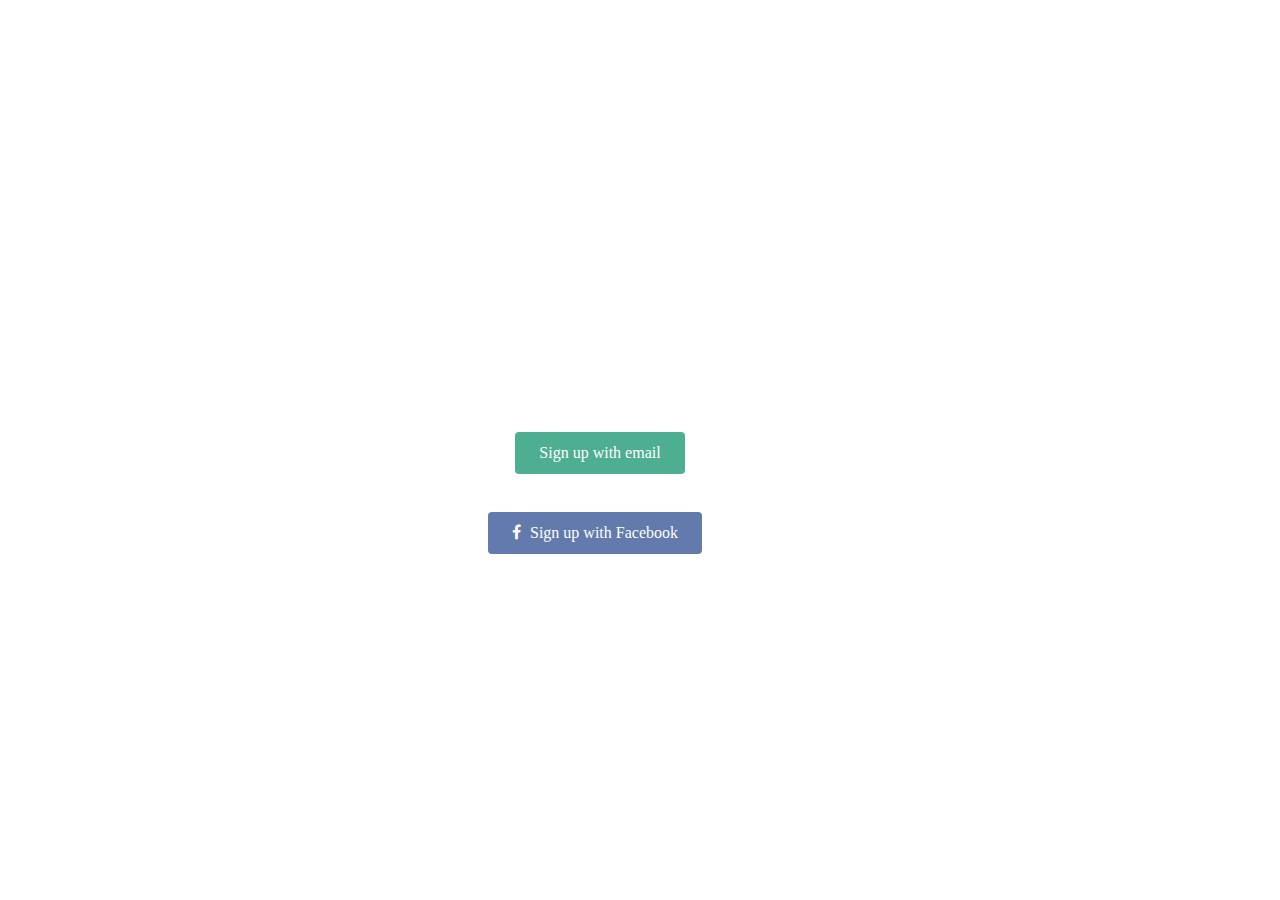
==== Study 2/index.html @ 7e509107 "Add Facebook Icon" ====
<!DOCTYPE html>
<html>
<head>
	<meta charset="utf-8">
	<title>Progate Study 2</title>
	<link rel="stylesheet" type="text/css" href="style.css">
	<link rel="stylesheet" href="//maxcdn.bootstrapcdn.com/font-awesome/4.3.0/css/font-awesome.min.css">
</head>
<body>
	<header>
		
	</header>

	<div class="top-wrapper">
		<div class="container">
			<h1>LEARN TO CODE.</h1>
			<h1>LEARN TO BE CREATIVE.</h1>
			<p>Progate is a web service where you can learn programming online.</p>
			<p>We offer you a fully equipped coding environment to get you started.</p>
			<div class="btn-wrapper">
				<a class="btn signup" href="#">Sign up with email</a>
				<p>or</p>
				<a class="btn facebook" href="#">
					<span class="fa fa-facebook"></span>
					Sign up with Facebook</a
			</div>
		</div>
	</div>
	<div class="lesson-wrapper"></div>
	<div class="message-wrapper"></div>

	<footer>
		
	</footer>
</body>
</html>
---- Study 2/style.css ----
body {
	 font-family: "Lucia Grande";
	 margin: 0;
}

a {
	text-decoration: none;
}

.container {
	width: 1170px;
	padding-left: 15px;
	padding-right: 15px;
	margin-left: auto;
	margin-right: auto;
}

.top-wrapper {
	padding-top: 180px;
	padding-right: 100px;
	color: #fff;
	background-image: url(https://prog-8.com/images/html/advanced/top_en.png);
	background-size: cover;
	text-align: center;
}

.top-wrapper h1 {
	opacity: 0.7;
	font-size: 45px;
	letter-spacing: 5px;
	margin-bottom: 10px;
}

.top-wrapper p {
	opacity: 0.7;
	margin-bottom: 3px;
}

.btn {
	padding-top: 12px;
	padding-bottom: 12px;
	padding-left: 24px;
	padding-right: 24px;
	color: #fff;
	display: inline-block;
	opacity: 0.8;
	border-radius: 4px;
}

.btn:hover {
	opacity: 1;
}

.signup {
	background-color: #239b76;
}

.facebook {
  background-color: #3b5998;
  margin-right: 10px;
}

.btn-wrapper {
  margin-top: 20px;
  margin-bottom: 20px;
}

.btn-wrapper p {
  margin-top: 10px;
  margin-bottom: 10px;
}

.fa {
	margin-right: 5px;
}
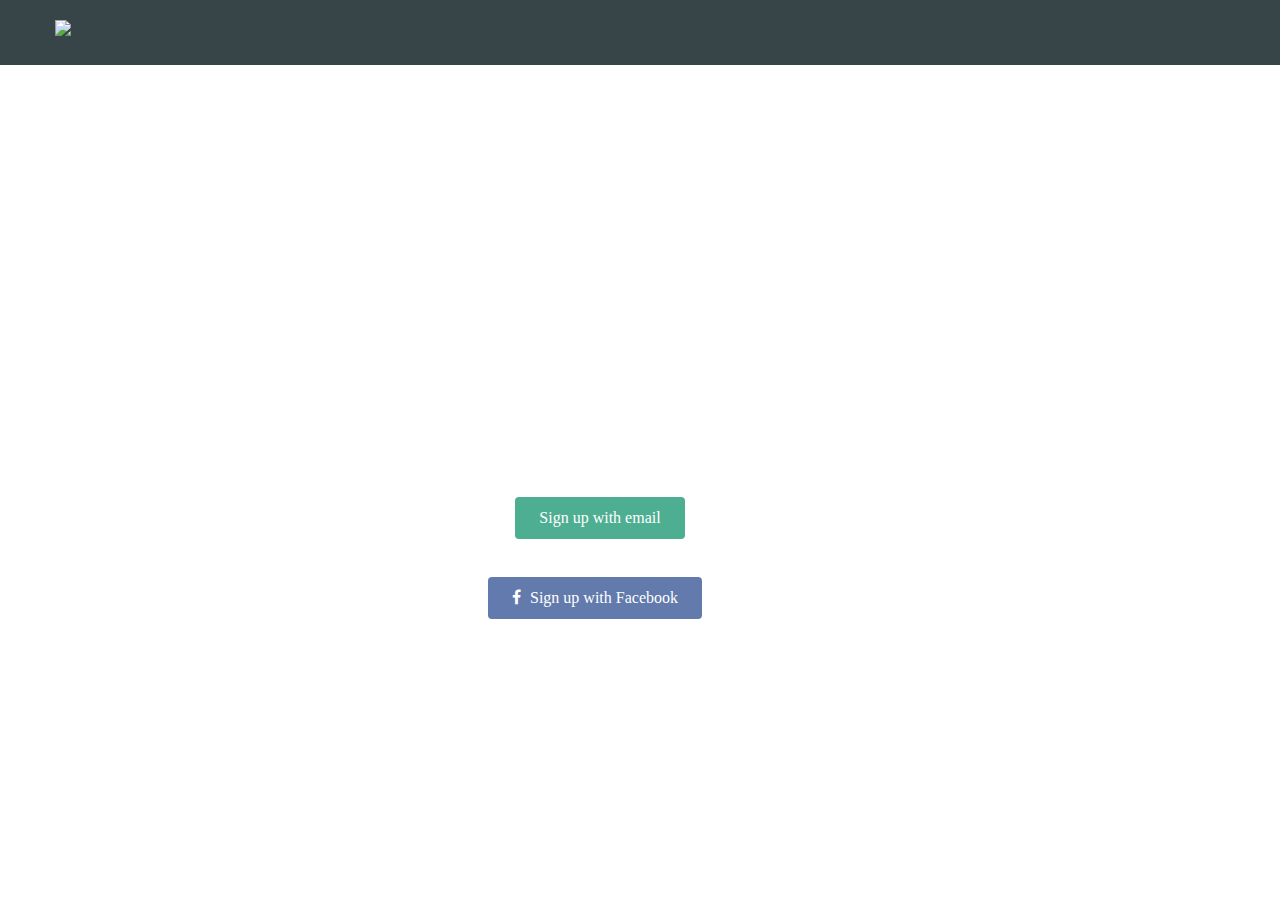
==== commit 23cbd59d: "Create Header" ====
--- a/Study 2/index.html
+++ b/Study 2/index.html
@@ -8,7 +8,11 @@
 </head>
 <body>
 	<header>
-		
+		<div class="container">
+			<div class="header-left">
+				<img src="https://prog-8.com/images/html/advanced/main_logo.png" class="logo">
+			</div>
+		</div>
 	</header>
 
 	<div class="top-wrapper">
--- a/Study 2/style.css
+++ b/Study 2/style.css
@@ -72,4 +72,15 @@
 
 .fa {
 	margin-right: 5px;
+}
+
+header {
+	height: 65px;
+	width: 100%;
+	background-color: rgba(34,49,52,0.9);
+}
+
+.logo {
+	width: 124px;
+	margin-top: 20px;
 }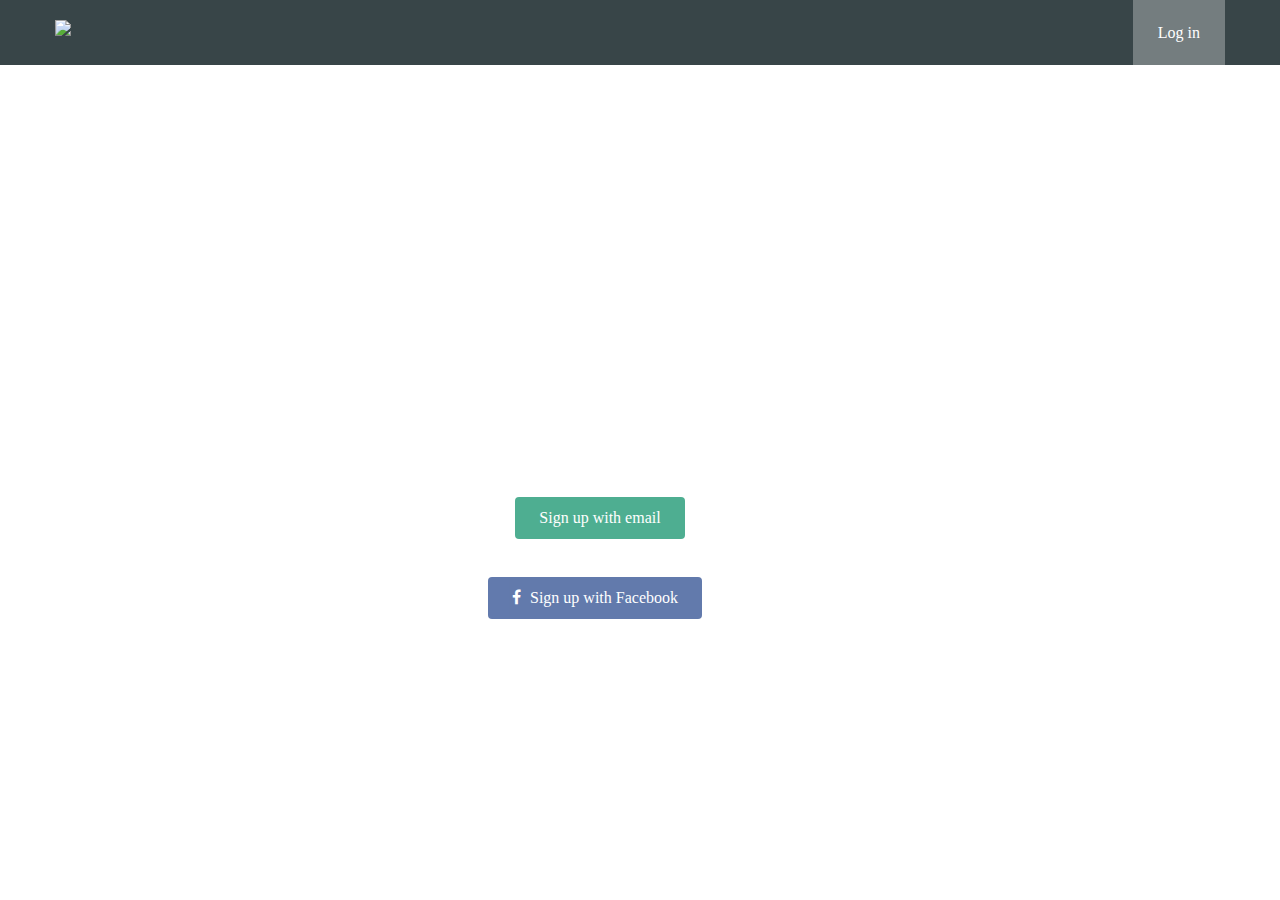
==== commit a3c27933: "Create Button Animation" ====
--- a/Study 2/index.html
+++ b/Study 2/index.html
@@ -11,6 +11,9 @@
 		<div class="container">
 			<div class="header-left">
 				<img src="https://prog-8.com/images/html/advanced/main_logo.png" class="logo">
+			</div>
+			<div class="header-right">
+				<a href="#" class="login">Log in</a>
 			</div>
 		</div>
 	</header>
--- a/Study 2/style.css
+++ b/Study 2/style.css
@@ -83,4 +83,26 @@
 .logo {
 	width: 124px;
 	margin-top: 20px;
+}
+
+.header-left {
+	float: left;
+}
+
+.header-right {
+	float: right;
+	background-color: rgba(255, 255, 255, 0.3);
+	transition: all 0.5s;
+}
+
+.header-right:hover {
+	background-color: rgba(255, 255, 255, 0.5);
+}
+
+.header-right a {
+	line-height: 65px;
+	padding-left: 25px;
+	padding-right: 25px;
+	color: #fff;
+	display: block;
 }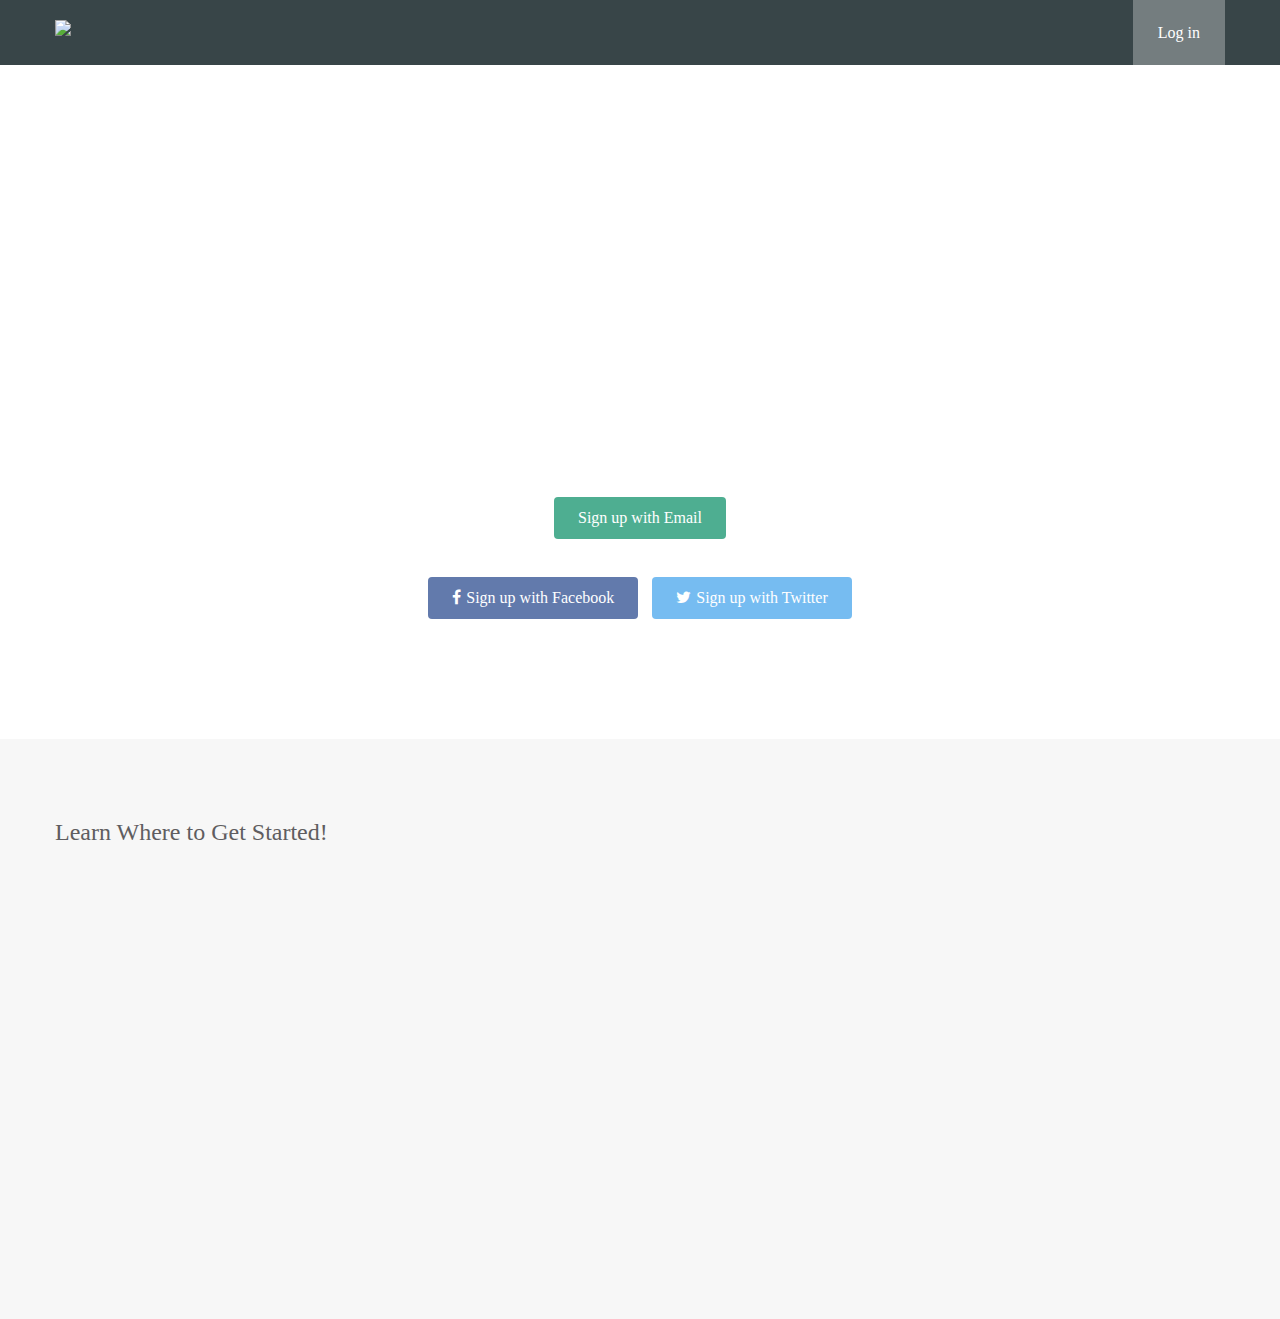
==== commit ee67b51f: "Update Lessons" ====
--- a/Study 2/index.html
+++ b/Study 2/index.html
@@ -1,43 +1,47 @@
 <!DOCTYPE html>
 <html>
-<head>
-	<meta charset="utf-8">
-	<title>Progate Study 2</title>
-	<link rel="stylesheet" type="text/css" href="style.css">
-	<link rel="stylesheet" href="//maxcdn.bootstrapcdn.com/font-awesome/4.3.0/css/font-awesome.min.css">
-</head>
-<body>
-	<header>
-		<div class="container">
-			<div class="header-left">
-				<img src="https://prog-8.com/images/html/advanced/main_logo.png" class="logo">
-			</div>
-			<div class="header-right">
-				<a href="#" class="login">Log in</a>
-			</div>
-		</div>
-	</header>
-
-	<div class="top-wrapper">
-		<div class="container">
-			<h1>LEARN TO CODE.</h1>
-			<h1>LEARN TO BE CREATIVE.</h1>
-			<p>Progate is a web service where you can learn programming online.</p>
-			<p>We offer you a fully equipped coding environment to get you started.</p>
-			<div class="btn-wrapper">
-				<a class="btn signup" href="#">Sign up with email</a>
-				<p>or</p>
-				<a class="btn facebook" href="#">
-					<span class="fa fa-facebook"></span>
-					Sign up with Facebook</a
-			</div>
-		</div>
-	</div>
-	<div class="lesson-wrapper"></div>
-	<div class="message-wrapper"></div>
-
-	<footer>
-		
-	</footer>
-</body>
+  <head>
+    <meta charset="utf-8">
+    <title>Progate</title>
+    <link rel="stylesheet" href="style.css" type="text/css">
+    <link rel="stylesheet" href="//maxcdn.bootstrapcdn.com/font-awesome/4.3.0/css/font-awesome.min.css">
+  </head>
+  <body>
+    <header>
+      <div class="container">
+        <div class="header-left">
+          <img class="logo" src="https://prog-8.com/images/html/advanced/main_logo.png">
+        </div>
+        <div class="header-right">
+          <a href="#" class="login">Log in</a>
+        </div>
+      </div>
+    </header>
+    <div class="top-wrapper">
+      <div class="container">
+        <h1>LEARN TO CODE.</h1>
+        <h1>LEARN TO BE CREATIVE.</h1>
+        <p>Progate is a web service where you can learn programming online.</p>
+        <p>We offer you a fully equipped coding environment to get you started.</p>
+        <div class="btn-wrapper">
+          <a href="#" class="btn signup">Sign up with Email</a>
+          <p>or</p>
+          <a href="#" class="btn facebook"><span class="fa fa-facebook"></span>Sign up with Facebook</a>
+          <a href="#" class="btn twitter"><span class="fa fa-twitter"></span>Sign up with Twitter</a>
+        </div>
+      </div>
+    </div>
+    <div class="lesson-wrapper">
+      <div class="container">
+        <div class="heading">
+          <h2>Learn Where to Get Started!</h2>
+        </div>
+        <div class="lessons"></div>
+      </div>
+    </div>
+    <div class="message-wrapper">
+    </div>
+    <footer>
+    </footer>
+  </body>
 </html>--- a/Study 2/style.css
+++ b/Study 2/style.css
@@ -1,58 +1,48 @@
 body {
-	 font-family: "Lucia Grande";
-	 margin: 0;
+  margin: 0;
+  font-family: "Lucida Grande";
 }
 
 a {
-	text-decoration: none;
+  text-decoration: none;
 }
 
 .container {
-	width: 1170px;
-	padding-left: 15px;
-	padding-right: 15px;
-	margin-left: auto;
-	margin-right: auto;
+  width: 1170px;
+  padding: 0 15px;
+  margin: 0 auto;
 }
 
 .top-wrapper {
-	padding-top: 180px;
-	padding-right: 100px;
-	color: #fff;
-	background-image: url(https://prog-8.com/images/html/advanced/top_en.png);
-	background-size: cover;
-	text-align: center;
+  padding: 180px 0 100px 0;
+  background-image: url(https://prog-8.com/images/html/advanced/top_en.png);
+  background-size: cover;
+  color: white;
+  text-align: center;
 }
 
 .top-wrapper h1 {
-	opacity: 0.7;
-	font-size: 45px;
-	letter-spacing: 5px;
-	margin-bottom: 10px;
+  opacity: 0.7;
+  font-size: 45px;
+  letter-spacing: 5px;
+  margin-bottom: 10px;
 }
 
 .top-wrapper p {
-	opacity: 0.7;
-	margin-bottom: 3px;
+  opacity: 0.7;
+  margin-bottom: 3px;
 }
 
-.btn {
-	padding-top: 12px;
-	padding-bottom: 12px;
-	padding-left: 24px;
-	padding-right: 24px;
-	color: #fff;
-	display: inline-block;
-	opacity: 0.8;
-	border-radius: 4px;
+.btn-wrapper {
+  margin: 20px 0;
 }
 
-.btn:hover {
-	opacity: 1;
+.btn-wrapper p {
+  margin: 10px 0;
 }
 
 .signup {
-	background-color: #239b76;
+  background-color: #239b76;
 }
 
 .facebook {
@@ -60,49 +50,73 @@
   margin-right: 10px;
 }
 
-.btn-wrapper {
-  margin-top: 20px;
-  margin-bottom: 20px;
+.twitter {
+  background-color: #55acee;
 }
 
-.btn-wrapper p {
-  margin-top: 10px;
-  margin-bottom: 10px;
+.btn {
+  padding: 12px 24px;
+  color: white;
+  display: inline-block;
+  opacity: 0.8;
+  border-radius: 4px;
+}
+
+.btn:hover {
+  opacity: 1;
 }
 
 .fa {
-	margin-right: 5px;
+  margin-right: 5px;
 }
 
 header {
-	height: 65px;
-	width: 100%;
-	background-color: rgba(34,49,52,0.9);
+  height: 65px;
+  width: 100%;
+  background-color: rgba(34, 49, 52, 0.9);
 }
 
 .logo {
-	width: 124px;
-	margin-top: 20px;
+  width: 124px;
+  margin-top: 20px;
 }
 
 .header-left {
-	float: left;
+  float: left;
 }
 
 .header-right {
-	float: right;
-	background-color: rgba(255, 255, 255, 0.3);
-	transition: all 0.5s;
+  float: right;
+  background-color: rgba(255, 255, 255, 0.3);
+  transition: all 0.5s;
 }
 
 .header-right:hover {
-	background-color: rgba(255, 255, 255, 0.5);
+  background-color: rgba(255, 255, 255, 0.5);
 }
 
 .header-right a {
-	line-height: 65px;
-	padding-left: 25px;
-	padding-right: 25px;
-	color: #fff;
-	display: block;
-}+  line-height: 65px;
+  padding: 0 25px;
+  color: white;
+  display: block;
+}
+
+.lesson-wrapper {
+  height: 500px;
+  padding-bottom: 80px;
+  background-color: #f7f7f7;
+}
+
+
+.heading {
+  padding-top: 60px;
+  padding-bottom: 30px;
+  color: #5f5d60;
+}
+
+
+.heading h2 {
+  font-weight: normal;
+}
+
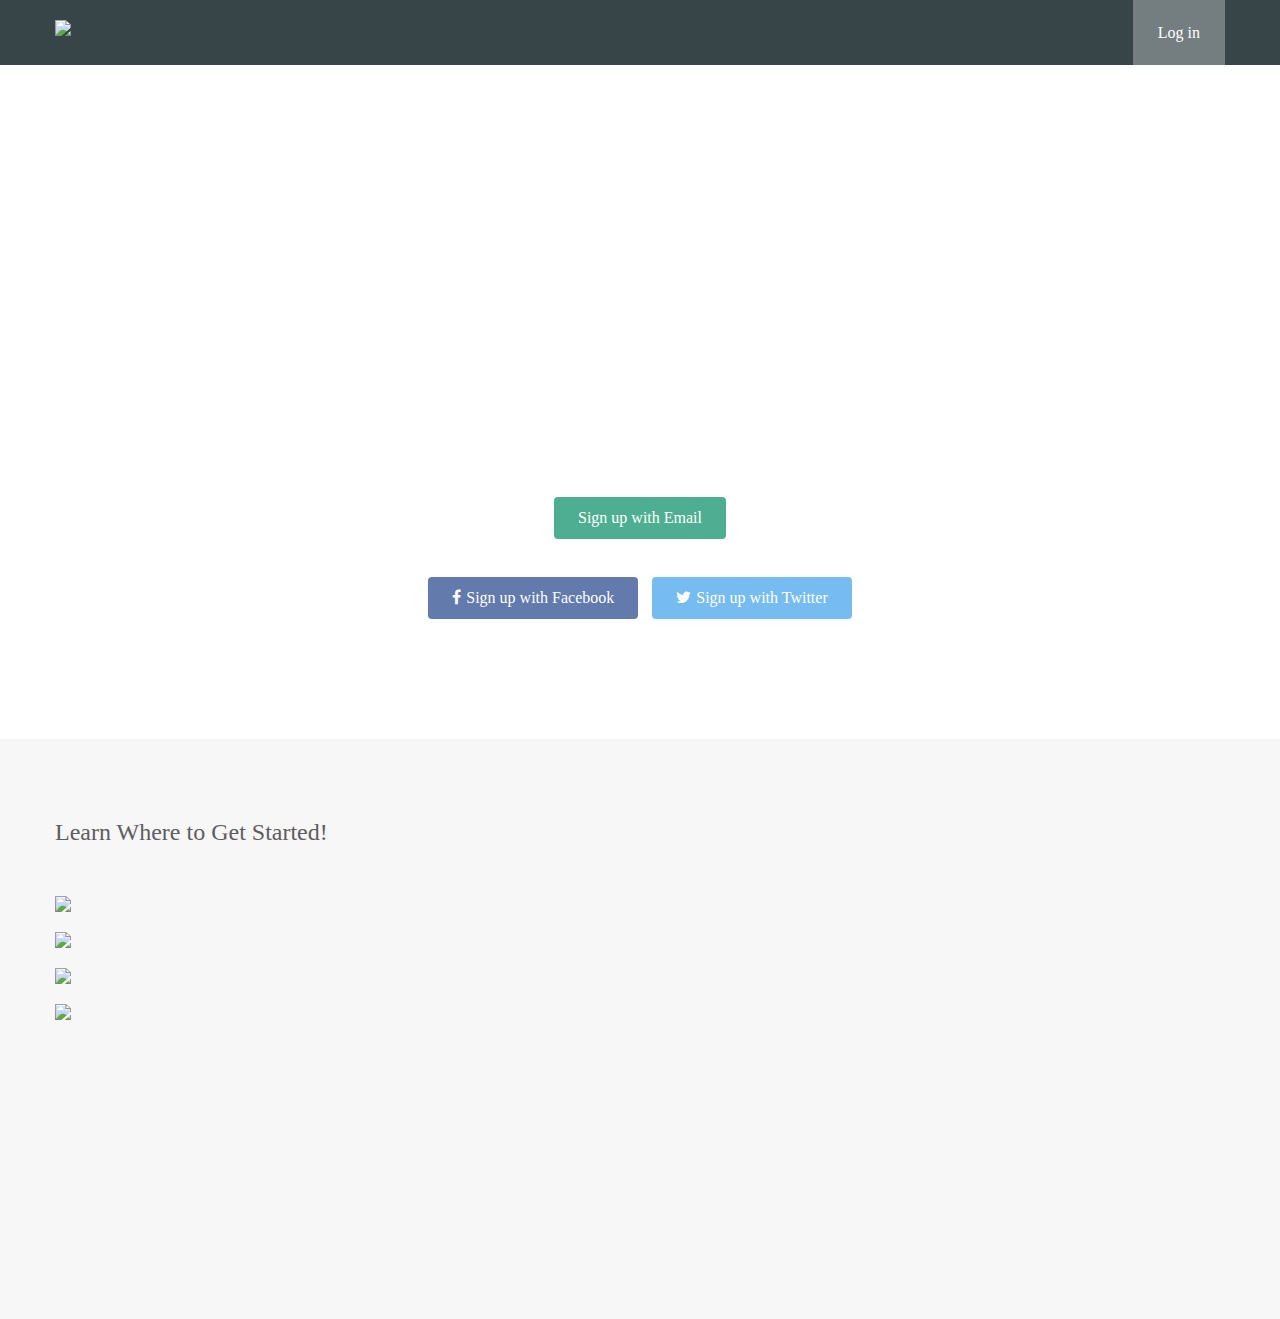
==== commit 33324544: "Update Lesson Icons" ====
--- a/Study 2/index.html
+++ b/Study 2/index.html
@@ -3,7 +3,7 @@
   <head>
     <meta charset="utf-8">
     <title>Progate</title>
-    <link rel="stylesheet" href="style.css" type="text/css">
+    <link rel="stylesheet" href="style.css">
     <link rel="stylesheet" href="//maxcdn.bootstrapcdn.com/font-awesome/4.3.0/css/font-awesome.min.css">
   </head>
   <body>
@@ -36,7 +36,39 @@
         <div class="heading">
           <h2>Learn Where to Get Started!</h2>
         </div>
-        <div class="lessons"></div>
+        <div class="lessons">
+          <div class="lesson">
+            <div class="lesson-icon">
+              <img src="https://prog-8.com/images/html/advanced/html.png">
+              <p></p>
+            </div>
+            <p class="txt-contents"></p>
+          </div>
+          
+          <div class="lesson">
+            <div class="lesson-icon">
+              <img src="https://prog-8.com/images/html/advanced/jQuery.png">
+              <p></p>
+            </div>
+            <p class="txt-contents"></p>
+          </div>
+          
+          <div class="lesson">
+            <div class="lesson-icon">
+              <img src="https://prog-8.com/images/html/advanced/ruby.png">
+              <p></p>
+            </div>
+            <p class="txt-contents"></p>
+          </div>
+          
+          <div class="lesson">
+            <div class="lesson-icon">
+              <img src="https://prog-8.com/images/html/advanced/php.png">
+              <p></p>
+            </div>
+            <p class="txt-contents"></p>
+          </div>
+        </div>
       </div>
     </div>
     <div class="message-wrapper">
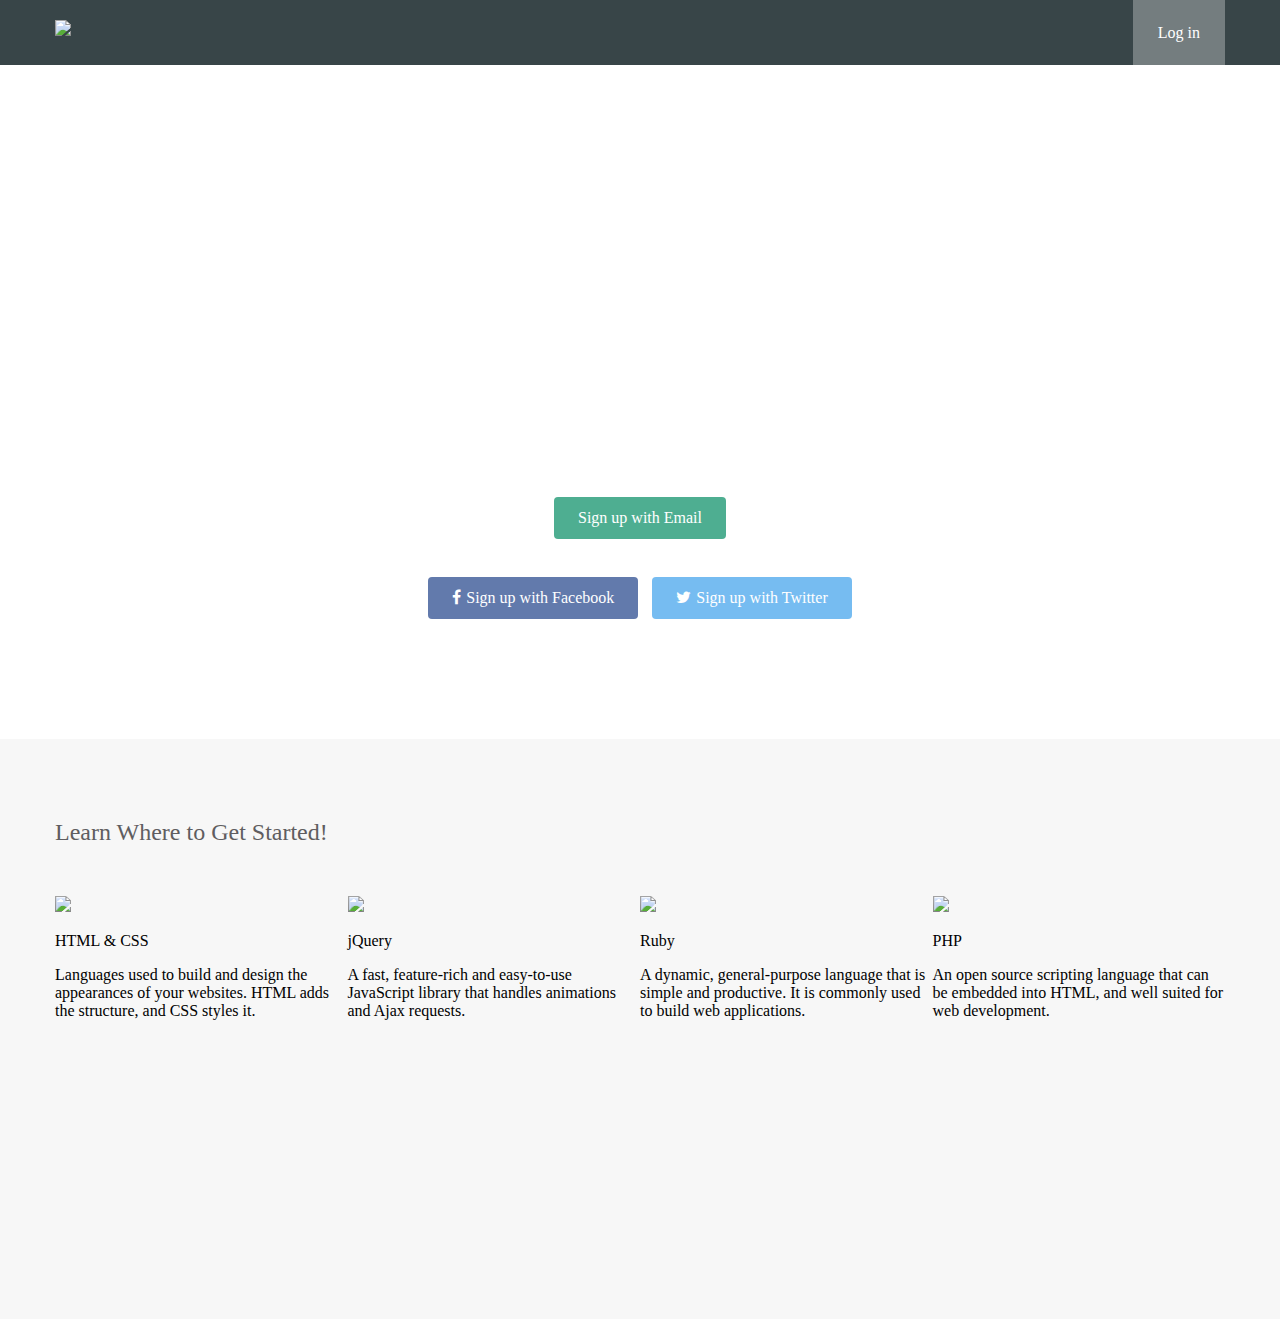
==== commit 6990bf35: "Add Lesson Description" ====
--- a/Study 2/index.html
+++ b/Study 2/index.html
@@ -40,33 +40,30 @@
           <div class="lesson">
             <div class="lesson-icon">
               <img src="https://prog-8.com/images/html/advanced/html.png">
-              <p></p>
+              <p>HTML & CSS</p>
             </div>
-            <p class="txt-contents"></p>
+            <p class="txt-contents">Languages used to build and design the appearances of your websites. HTML adds the structure, and CSS styles it.</p>
           </div>
-          
           <div class="lesson">
             <div class="lesson-icon">
               <img src="https://prog-8.com/images/html/advanced/jQuery.png">
-              <p></p>
+              <p>jQuery</p>
             </div>
-            <p class="txt-contents"></p>
+            <p class="txt-contents">A fast, feature-rich and easy-to-use JavaScript library that handles animations and Ajax requests.</p>
           </div>
-          
           <div class="lesson">
             <div class="lesson-icon">
               <img src="https://prog-8.com/images/html/advanced/ruby.png">
-              <p></p>
+              <p>Ruby</p>
             </div>
-            <p class="txt-contents"></p>
+            <p class="txt-contents">A dynamic, general-purpose language that is simple and productive. It is commonly used to build web applications.</p>
           </div>
-          
           <div class="lesson">
             <div class="lesson-icon">
               <img src="https://prog-8.com/images/html/advanced/php.png">
-              <p></p>
+              <p>PHP</p>
             </div>
-            <p class="txt-contents"></p>
+            <p class="txt-contents">An open source scripting language that can be embedded into HTML, and well suited for web development.</p>
           </div>
         </div>
       </div>
--- a/Study 2/style.css
+++ b/Study 2/style.css
@@ -120,3 +120,7 @@
   font-weight: normal;
 }
 
+.lesson {
+	float: left;
+	width: 25%;
+}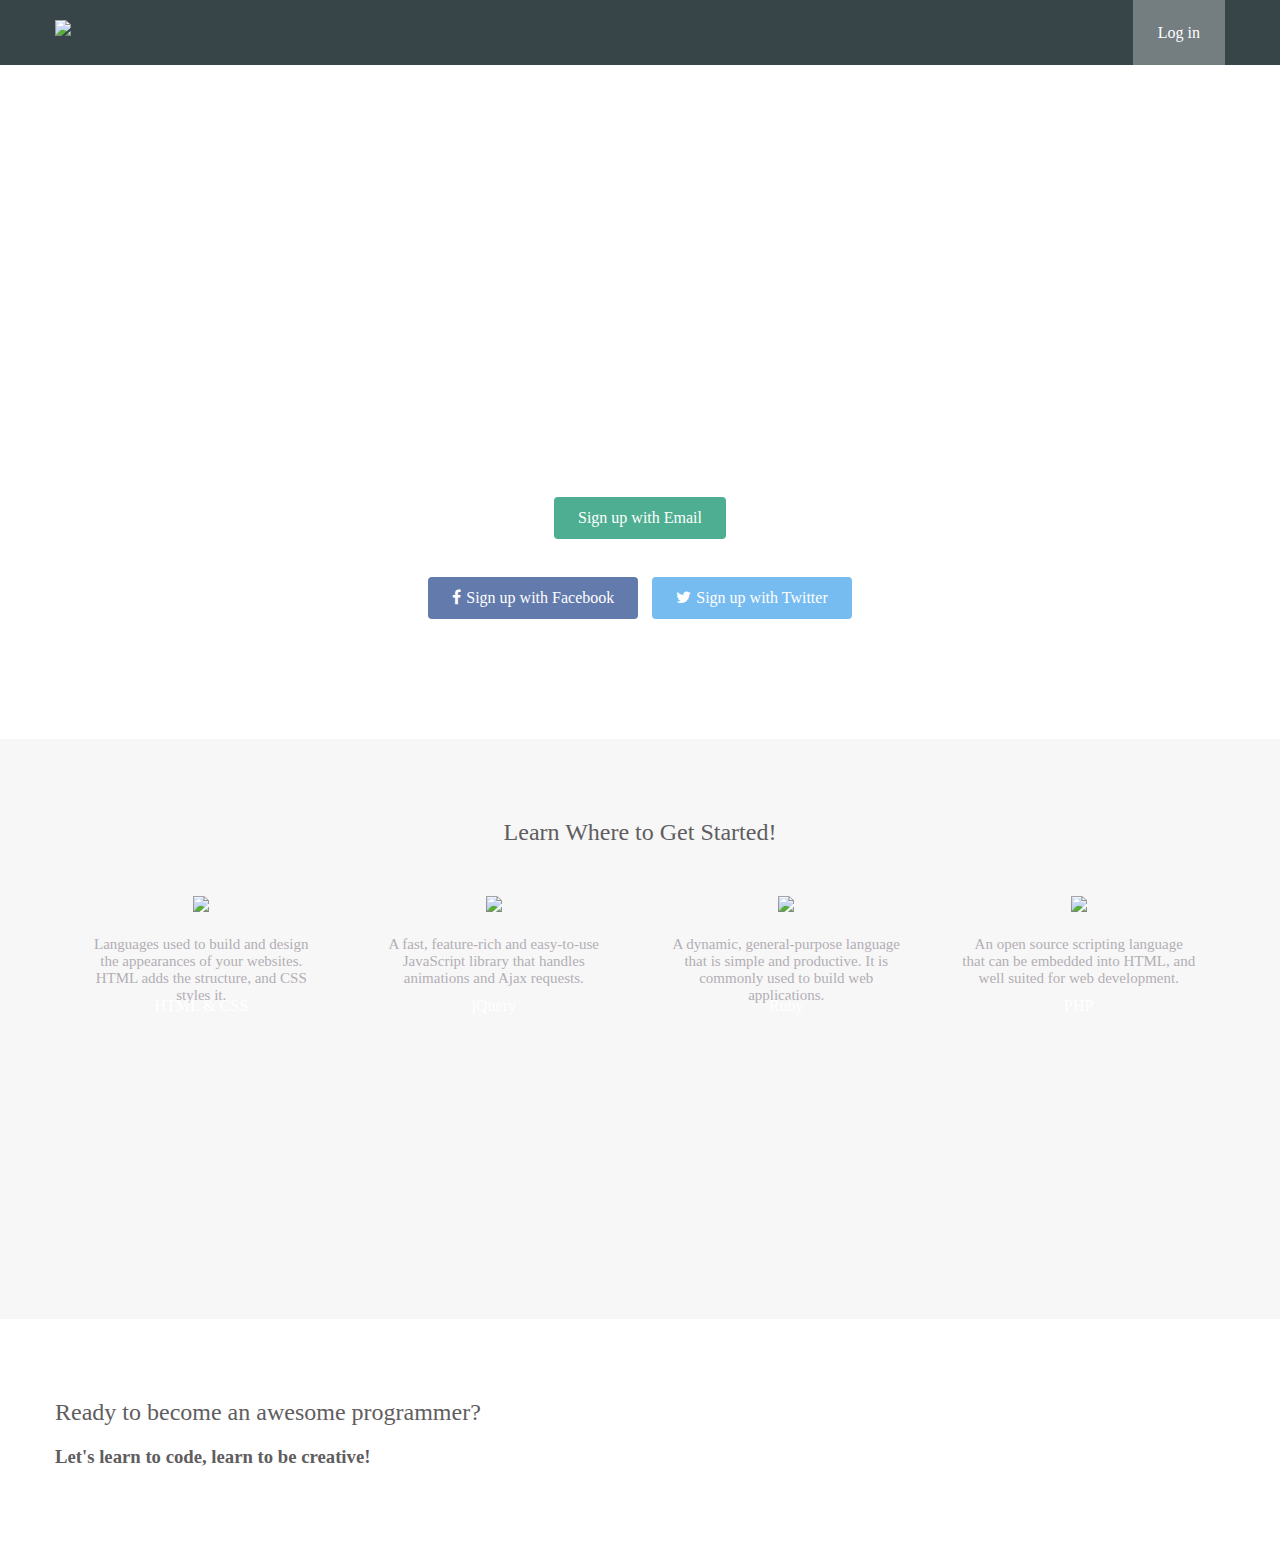
==== commit ac36d324: "Add Message Container" ====
--- a/Study 2/index.html
+++ b/Study 2/index.html
@@ -69,6 +69,13 @@
       </div>
     </div>
     <div class="message-wrapper">
+      <div class="container">
+        <div class="heading">
+          <h2>Ready to become an awesome programmer?</h2>
+          <h3>Let's learn to code, learn to be creative!</h3>
+        </div>
+        <span class="btn message">Start Learning</span>
+      </div>
     </div>
     <footer>
     </footer>
--- a/Study 2/style.css
+++ b/Study 2/style.css
@@ -106,6 +106,7 @@
   height: 500px;
   padding-bottom: 80px;
   background-color: #f7f7f7;
+  text-align: center;
 }
 
 
@@ -123,4 +124,23 @@
 .lesson {
 	float: left;
 	width: 25%;
+}
+
+.lesson-icon {
+	position: relative;
+}
+
+.lesson-icon p {
+	position: absolute;
+	width: 100%;
+	top: 85px;
+	color: #fff;
+}
+
+.txt-contents {
+	color: #b3aeb5;
+	font-size: 15px;
+	display: inline-block;
+	width: 80%;
+	margin-top: 20px;
 }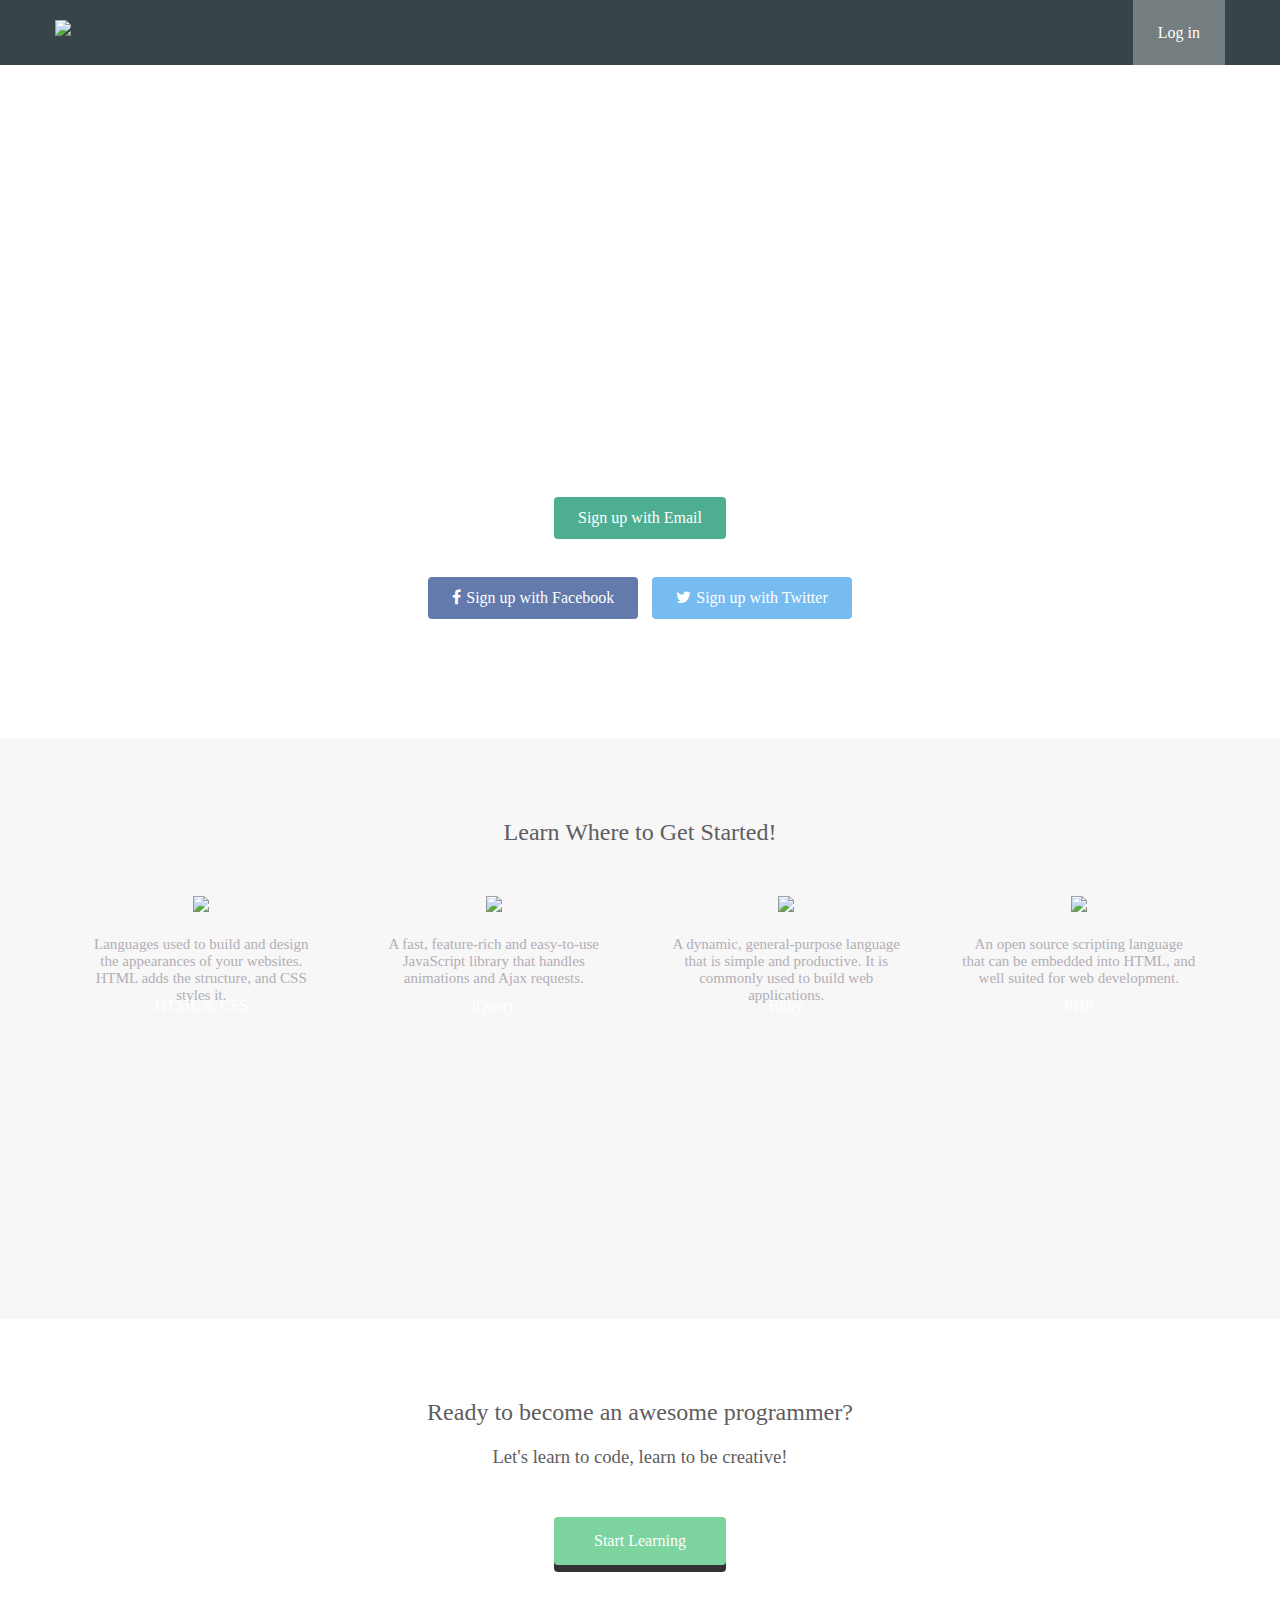
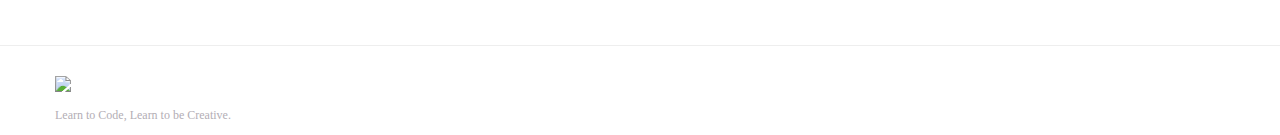
==== commit 5d9e3983: "Create Footer" ====
--- a/Study 2/index.html
+++ b/Study 2/index.html
@@ -78,6 +78,10 @@
       </div>
     </div>
     <footer>
+    	<div class="container">
+        	<img src="https://prog-8.com/images/html/advanced/footer_logo.png">
+        	<p>Learn to Code, Learn to be Creative.</p>
+        </div>
     </footer>
   </body>
 </html>--- a/Study 2/style.css
+++ b/Study 2/style.css
@@ -143,4 +143,43 @@
 	display: inline-block;
 	width: 80%;
 	margin-top: 20px;
+}
+
+.message {
+	background-color: #5dca88;
+	padding-top: 15px;
+	padding-bottom: 15px;
+	padding-left: 40px;
+	padding-right: 40px;
+	cursor: pointer;
+	box-shadow: 0 7px #000;
+}
+
+.heading h3 {
+	font-weight: normal;
+}
+
+.message-wrapper {
+	padding-bottom: 80px;
+	text-align: center;
+	border-bottom: 1px solid #eee;
+}
+
+.message:active {
+	position: relative;
+	top: 7px;
+	box-shadow: none;
+}
+
+footer img {
+	width: 125px;
+}
+
+footer {
+	padding-top: 30px;
+}
+
+footer p {
+	color: #b3aeb5;
+	font-size: 12px;
 }